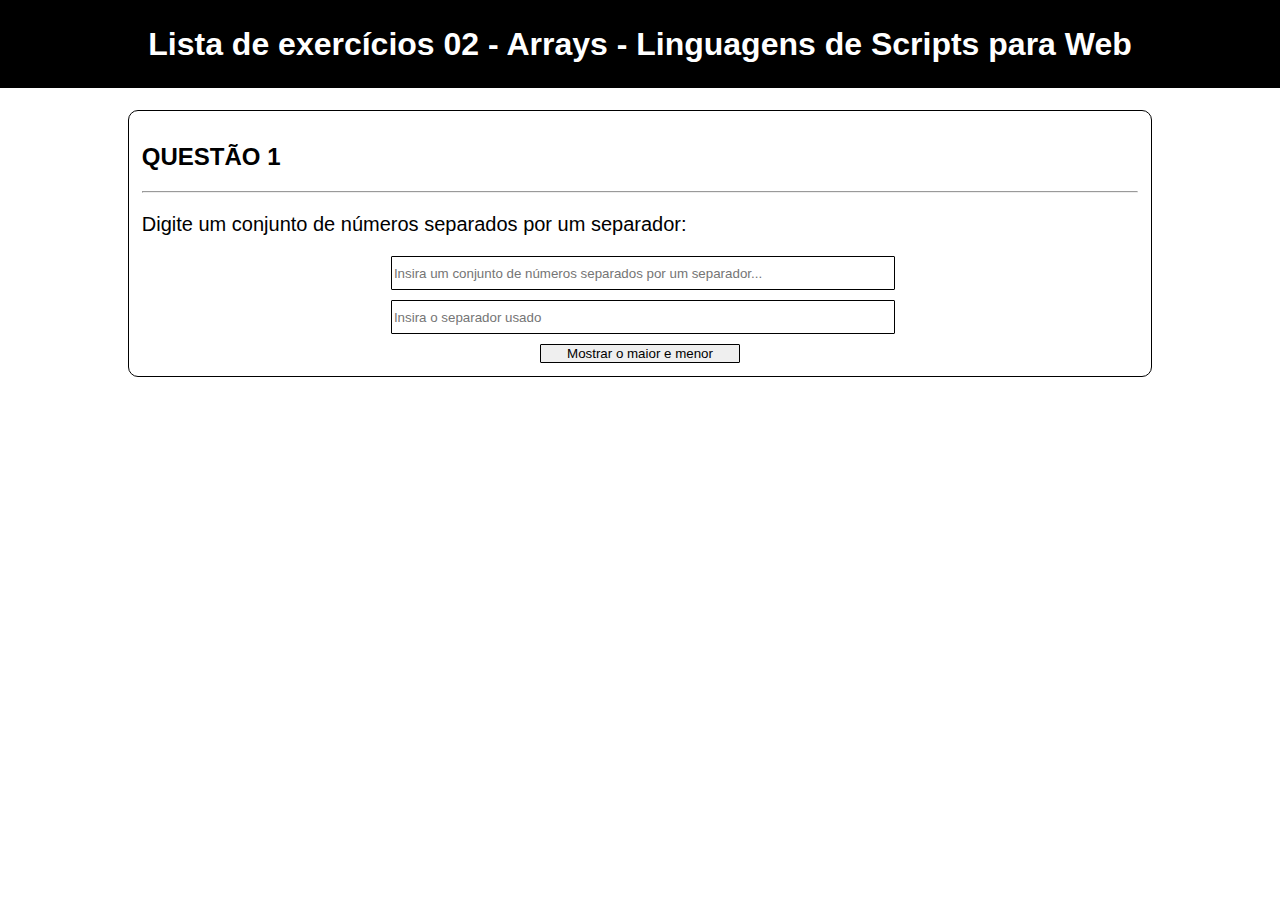
==== Q1/index.html @ 74d39646 "Questões 1, 2 e 3" ====
<!DOCTYPE html>
<html lang="pt-br">

<head>
    <meta charset="UTF-8">
    <meta name="viewport" content="width=device-width, initial-scale=1.0">
    <title>Atividade de Linguagens de Script</title>
    <link href="../Css/style.css" rel="stylesheet" type="text/css" />
</head>

<body>

    <header>
        <h1 id="inicio" style="text-align: center;">Lista de exercícios 02 - Arrays - Linguagens de Scripts para Web
        </h1>
    </header>
    <main>


        <div class="quest">
            <div>
                <h2 id="quest6">QUESTÃO 1</h2>
                <hr>
                <p>Digite um conjunto de números separados por um separador:
                </p>
                <input class="inputstilo" type="text" id="inputNumeros" placeholder="Insira um conjunto de números separados por um separador...">
                <input class="inputstilo" type="text" id="inputSeparador" placeholder="Insira o separador usado">
                <button class="botao" type="button" id="buttonQ1">Mostrar o maior e menor</button>
                <div id="DivQ1"></div>
            </div>


        </div>
    </main>


    <script src="script.js"></script>

</body>

</html>
---- Css/style.css ----
html, body {
    height: 100vh;
    width: 100%;
    padding: 0px;
    margin-left: 0px;
    margin-top: 0px;
    margin:0;
    
  }
  main {
    height: 53.3vh;
  }
  
  footer{
    margin-top: 5%;
    padding: 1%;
    text-align: center;
    background-color: black;
    color: white;
    text-decoration: none;
  
  }
  
  
  .quest{
    margin-left: 10%;
    margin-right:10%;
    border-radius: 10px;
    padding: 1%;
    border: 1px solid black;
  }
  
  .botao{
    border: 1px solid black;
    border-radius:1px;
    width:20%;
    margin-left: 40%;
    align-items: center;
  }
  
  .inputstilo{
    border: 1px solid black;
    border-radius: 1px;
    margin-bottom: 1%;
    margin-left:25%;
    height: 30px;
    width: 50%;
  }
  
  h1{
    font-style: normal;
    font-family: 'Acme', sans-serif;
    background-color: black;
    color: white;
    padding: 2%;
    margin-top:0;
  
  }
  
  h2{
    font-family: 'Arial', sans-serif;
  }
  
  p{
    font-family: 'calibri', sans-serif;
    font-size: 20px;
  }

  #DivQ2{
    margin: 3rem auto 0;
    max-width: 480px;
  }
  .taskDivs{
    display: flex;
    align-items: center;
    justify-content: space-between;
    text-align: center;
  }

  .taskDivs button{
    height: 30px;
    width: 50px;
  }

  #DivQ3{
    margin-top: 40px;
    display: flex;
    flex-wrap: wrap;
    gap: 20px;  
  }

  .filmeDiv{
    border: 2px solid black;
    padding: 10px;
    border-radius: 5px;
  }
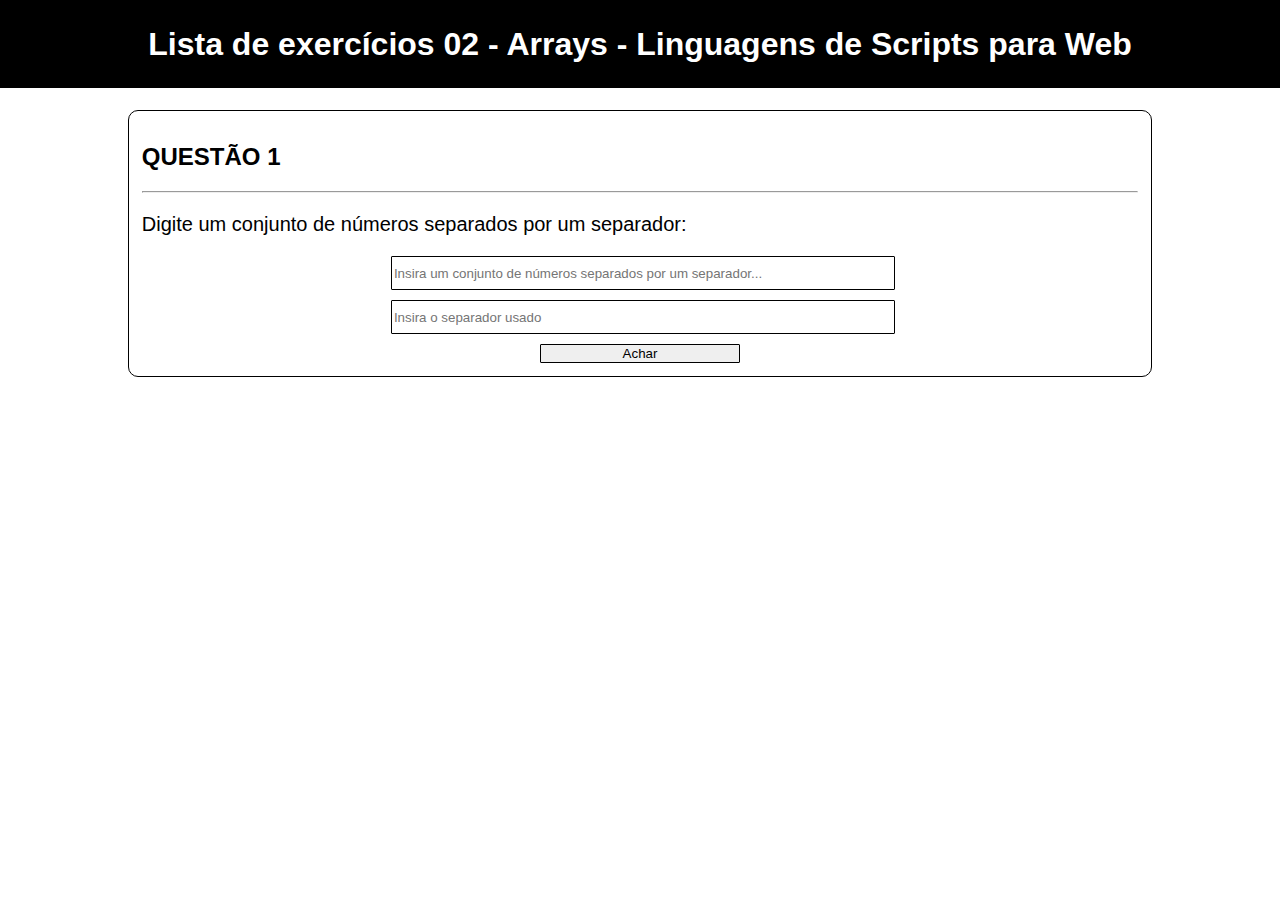
==== commit c3ad4272: "Questão 4 add" ====
--- a/Q1/index.html
+++ b/Q1/index.html
@@ -25,7 +25,7 @@
                 </p>
                 <input class="inputstilo" type="text" id="inputNumeros" placeholder="Insira um conjunto de números separados por um separador...">
                 <input class="inputstilo" type="text" id="inputSeparador" placeholder="Insira o separador usado">
-                <button class="botao" type="button" id="buttonQ1">Mostrar o maior e menor</button>
+                <button class="botao" type="button" id="buttonQ1">Achar</button>
                 <div id="DivQ1"></div>
             </div>
 
